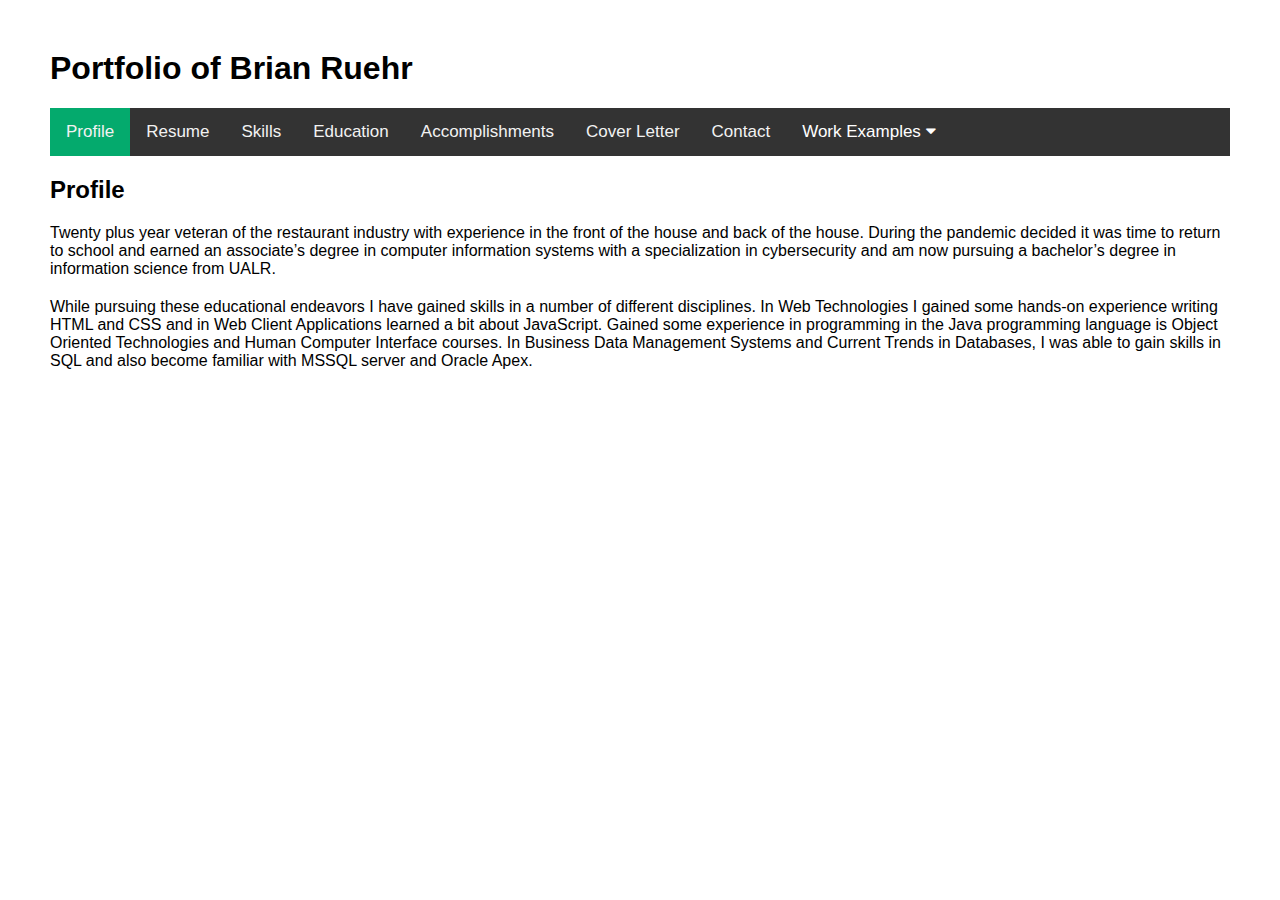
==== index.html @ 8a4c2b57 "upgrade" ====
<!DOCTYPE html>
<html>
<head>
    <meta charset="utf-8">
    <meta http-equiv="X-UA-Compatible" content="IE=edge,chrome=1">
    <title>Brian Ruehr - Information Science Portfolio</title>
    <meta name="description" content="E-Commerce and Information Technology Lectures">
    <meta name="keywords" content=" HTML, CSS, PHP ,JavaScript, Java, SQL">
    <meta name="author" content="Brian Ruehr">
    <meta name="viewport" content="width=device-width, initial-scale=1">
    <link rel="stylesheet" href="https://cdnjs.cloudflare.com/ajax/libs/font-awesome/4.7.0/css/font-awesome.min.css">
    <!-- See https://www.w3schools.com/howto/howto_js_responsive_navbar_dropdown.asp-->
<style>
body {margin:0;font-family:Arial}

.topnav {
  overflow: hidden;
  background-color: #333;
}

.topnav a {
  float: left;
  display: block;
  color: #f2f2f2;
  text-align: center;
  padding: 14px 16px;
  text-decoration: none;
  font-size: 17px;
}

.active {
  background-color: #04AA6D;
  color: white;
}

.topnav .icon {
  display: none;
}

.dropdown {
  float: left;
  overflow: hidden;
}

.dropdown .dropbtn {
  font-size: 17px;    
  border: none;
  outline: none;
  color: white;
  padding: 14px 16px;
  background-color: inherit;
  font-family: inherit;
  margin: 0;
}

.dropdown-content {
  display: none;
  position: absolute;
  background-color: #f9f9f9;
  min-width: 160px;
  box-shadow: 0px 8px 16px 0px rgba(0,0,0,0.2);
  z-index: 1;
}

.dropdown-content a {
  float: none;
  color: black;
  padding: 12px 16px;
  text-decoration: none;
  display: block;
  text-align: left;
}

.topnav a:hover, .dropdown:hover .dropbtn {
  background-color: #555;
  color: white;
}

.dropdown-content a:hover {
  background-color: #ddd;
  color: black;
}

.dropdown:hover .dropdown-content {
  display: block;
}

@media screen and (max-width: 600px) {
  .topnav a:not(:first-child), .dropdown .dropbtn {
    display: none;
  }
  .topnav a.icon {
    float: right;
    display: block;
  }
}

@media screen and (max-width: 600px) {
  .topnav.responsive {position: relative;}
  .topnav.responsive .icon {
    position: absolute;
    right: 0;
    top: 0;
  }
  .topnav.responsive a {
    float: none;
    display: block;
    text-align: left;
  }
  .topnav.responsive .dropdown {float: none;}
  .topnav.responsive .dropdown-content {position: relative;}
  .topnav.responsive .dropdown .dropbtn {
    display: block;
    width: 100%;
    text-align: left;
  }
}



body {
	font-family: "Trebuchet MS", Arial, Helvetica, sans-serif;
	/*background-color: #666;*/
	}

#container {
	margin-right: 50px;
	margin-left: 50px;
	margin-top: 50px;
	margin-bottom: 50px;
}

p {
	margin-bottom: 20px;
}

p.shift {
    margin-left: 30px;
}

.listmargin  {
	margin-bottom: 20px;
}	

.img-style-1 {
	float: left;
	margin-right: 10px;
    margin-bottom: 10px;
	padding: 5px;
	border: 1px solid #CCC;
}	



</style>
</head>
<body>
<div id="container">
    <h1>Portfolio of Brian Ruehr</h1>
    <div class="topnav" id="myTopnav">
        <a class="tablinks" onclick="openTab(event, 'Home')" class="active" id="defaultOpen">Profile</a>
        <a class="tablinks" onclick="openTab(event, 'Resume')">Resume</a>
        <a class="tablinks" onclick="openTab(event, 'Skills')">Skills</a>
        <a class="tablinks" onclick="openTab(event, 'Education')">Education</a>
        <a class="tablinks" onclick="openTab(event, 'Accomplishments')">Accomplishments</a>
        <a class="tablinks" onclick="openTab(event, 'CoverLetter')">Cover Letter</a>
        <a class="tablinks" onclick="openTab(event, 'Contact')">Contact</a>
        <div class="dropdown">
            <button class="dropbtn">Work Examples 
                <i class="fa fa-caret-down"></i>
            </button>
            <div class="dropdown-content">
                <a class="tablinks" onclick="openTab(event, 'Writing')">Writing Examples</a>
                <a class="tablinks" onclick="openTab(event, 'WebProject')">Web Project</a>
                <a class="tablinks" onclick="openTab(event, 'Database')">Database</a>
                <a class="tablinks" onclick="openTab(event, 'Programming')">Programming</a>
                <a class="tablinks" onclick="openTab(event, 'SoftSkills')">Soft Skills</a>
                <a class="tablinks" onclick="openTab(event, 'Capstone')">Capstone</a>
            </div>
        </div> 
        <a href="javascript:void(0);" style="font-size:15px;" class="icon" onclick="myFunction()">&#9776;</a>
    </div>


    <!-- Begin Home Section -->
    <div id="Home" class="tabcontent">
        <h2>Profile</h2>
        <p>Twenty plus year veteran of the restaurant industry with experience in the front of the house and back of the house. During the pandemic decided it was time to return to school and earned an associate’s degree in computer information systems with a specialization in cybersecurity and am now pursuing a bachelor’s degree in information science from UALR. </p>
        <p>While pursuing these educational endeavors I have gained skills in a number of different disciplines. In Web Technologies I gained some hands-on experience writing HTML and CSS and in Web Client Applications learned a bit about JavaScript. Gained some experience in programming in the Java programming language is Object Oriented Technologies and Human Computer Interface courses. In Business Data Management Systems and Current Trends in Databases, I was able to gain skills in SQL and also become familiar with MSSQL server and Oracle Apex.</p>
    </div>

    <!-- Begin Skills Section -->
    <div id="Skills" class="tabcontent">
        <h2>Skills</h2>
        <ul>
          <li>HTML</li>
          <li>CSS</li>
          <li>JavaScript</li>
          <li>Java</li>
          <li>SQL</li>
        </ul>
    </div>

    <!-- Begin Education Section -->
    <div id="Education" class="tabcontent">
        <h2>Education</h2>
        <h3>Bachelors Degree in Information Science (In progress)</h3>
        <p>University of Arkansas Little Rock<br>2801 S. University Ave.
          Little Rock, AR 72204</p>
        <h3>Associate of Applied Science in Computer Information Systems</h3>
        <p>University of Arkansas Pulaski Tecknical College<br>3000 West Scenic Drive
          North Little Rock, AR 72118</p>
        <h3>It/Cyber Fundamentals Program</h3>
        <p>The Forge Institue<br>124 W Capitol Ave, Ste 950, Little Rock, AR 72201</p>
    </div>

    <!-- Begin Accomplishments Section -->
    <div id="Accomplishments" class="tabcontent">
        <h2>Accomplishments</h2>
    </div>        
  
    <!-- Begin Skills Section -->
    <div id="Resume" class="tabcontent">
        <h2>Resume</h2>
        <p><a href="resources/Resume.BrianRuehr.pdf" target="_blank">View Resume (pdf)</a></p>
        <a href="resources/Resume.BrianRuehr.docx" target="_blank">Download Resume (docx)</a>
        
    </div>
    <!-- Begin Coverletter-->
    <div id="CoverLetter" class="tabcontent">
        <h2>Letter of Introduction</h2>
    </div>

    <!--Begin Contact-->
    <div id="Contact" class="tabcontent">
      <h2>Contact Me</h2>
    </div>

    <!-- Begin Writing Examples-->
    <div id="Writing" class="tabcontent">
        <h2>Writing Example 1</h2>
        <p>Research Paper from Compostion II:</p>
        <a href="resources/Research_Paper.BRuehr.pdf">Different Lenses</a>
        <h2>Writing Example 2</h2>
        <p>Essay from Intro to Motion Pictures:</p>
        <a href="resources/Essay ^N1 Moviemaking.pdf">The Filmaking Process behind Gozilla Minus One</a>
    </div>

    <!-- Begin Web Examples -->
    <div id="WebProject" class="tabcontent">
        <h2>Web Project 1</h2>
        <p>Here is a web project completed my Capstone 1 course.</p>
        <a href="web1/index.html">Web Project</a>

        <h2>Web Project 2</h2>
        <p>Here is a Web Project from my Web Technologies course.</p>
        <a href="https://bruehr.github.io/ifsc-1310/spacex%20final%20revised/index.html">Space-X Web Project</a>
    </div>

    <!-- Begin Database Examples -->
    <div id="Database" class="tabcontent">
        <h2>Database Project 1</h2>
        <h2>Database Project 2</h2>
    </div>

    <!-- Begin Programming Examples -->
    <div id="Programming" class="tabcontent">
        <h2>Programming Project 1</h2>        
        <a href="jsCalculator/index.html">Javascript Calculator</a>
        <h2>Programming Project 2</h2>
        <!--<a href="currency/index.html">Currency Value History</a> -->
    </div>

    <!-- Begin Soft Skills -->
    <div id="SoftSkills" class="tabcontent">
        <h2>Soft Skills Project 1</h2>
        <h2>Soft Skills Project 2</h2>
    </div>

    <!-- Begin Capstone Project -->
    <div id="Capstone" class="tabcontent">
        <h2>Capstone Project</h2>
    </div>
</div>

<script>
/* Click the default tab so that the profile is displayed */
document.getElementById("defaultOpen").click();

function myFunction() {
  var x = document.getElementById("myTopnav");
  if (x.className === "topnav") {
    x.className += " responsive";
  } else {
    x.className = "topnav";
  }
}

function openTab(evt, cityName) {
    var i, tabcontent, tablinks;
    tabcontent = document.getElementsByClassName("tabcontent");
    for (i = 0; i < tabcontent.length; i++) {
        tabcontent[i].style.display = "none";
    }
    tablinks = document.getElementsByClassName("tablinks");
    for (i = 0; i < tablinks.length; i++) {
        tablinks[i].className = tablinks[i].className.replace(" active", "");
    }
    document.getElementById(cityName).style.display = "block";
    evt.currentTarget.className += " active";
}
</script>
</body>
</html>
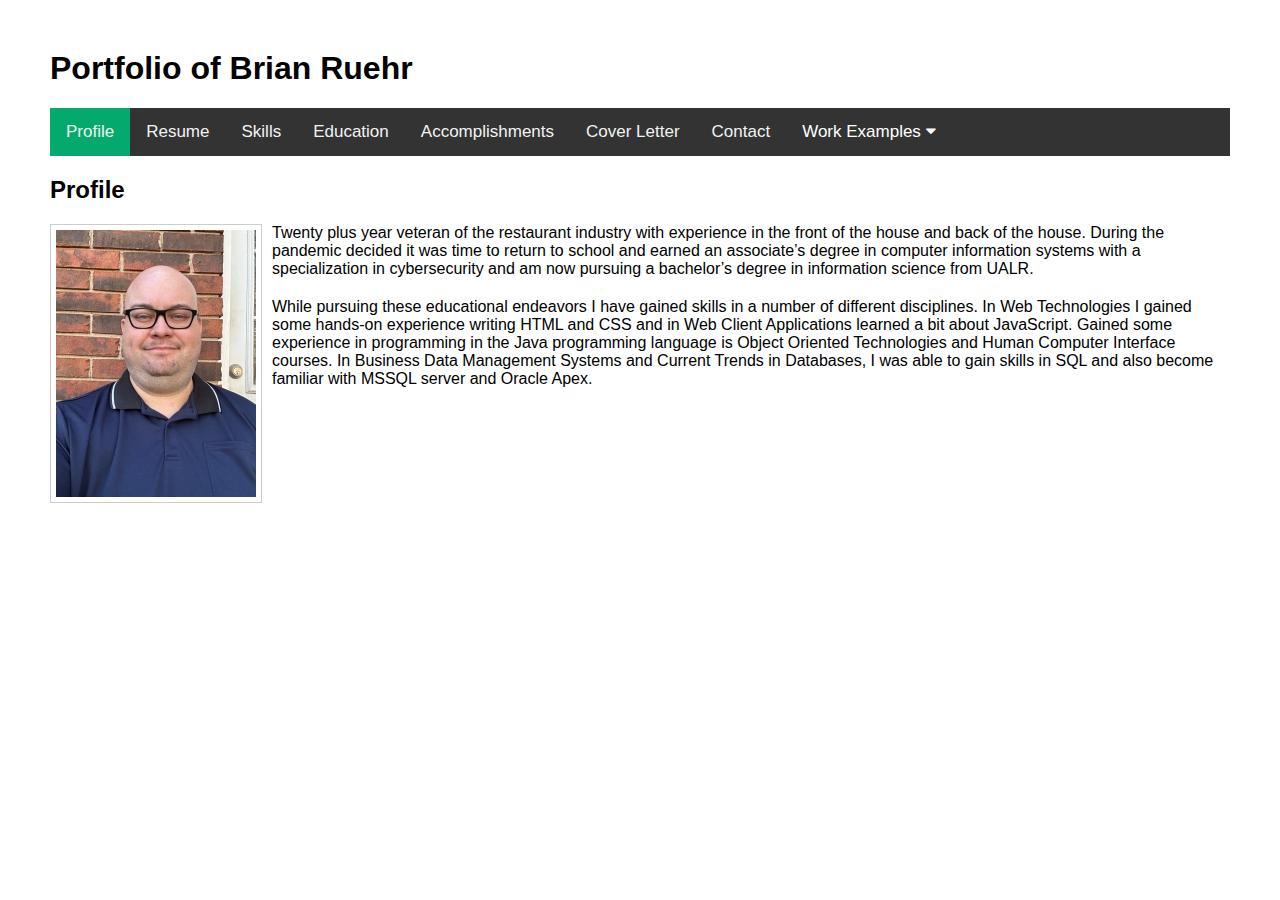
==== commit 35c53cb5: "update" ====
--- a/index.html
+++ b/index.html
@@ -185,7 +185,8 @@
     <!-- Begin Home Section -->
     <div id="Home" class="tabcontent">
         <h2>Profile</h2>
-        <p>Twenty plus year veteran of the restaurant industry with experience in the front of the house and back of the house. During the pandemic decided it was time to return to school and earned an associate’s degree in computer information systems with a specialization in cybersecurity and am now pursuing a bachelor’s degree in information science from UALR. </p>
+        <p><img class="img-style-1" src="resources/IMG_1116.jpg" alt="Photo of Brian Ruehr">
+          Twenty plus year veteran of the restaurant industry with experience in the front of the house and back of the house. During the pandemic decided it was time to return to school and earned an associate’s degree in computer information systems with a specialization in cybersecurity and am now pursuing a bachelor’s degree in information science from UALR. </p>
         <p>While pursuing these educational endeavors I have gained skills in a number of different disciplines. In Web Technologies I gained some hands-on experience writing HTML and CSS and in Web Client Applications learned a bit about JavaScript. Gained some experience in programming in the Java programming language is Object Oriented Technologies and Human Computer Interface courses. In Business Data Management Systems and Current Trends in Databases, I was able to gain skills in SQL and also become familiar with MSSQL server and Oracle Apex.</p>
     </div>
 
@@ -212,6 +213,102 @@
           North Little Rock, AR 72118</p>
         <h3>It/Cyber Fundamentals Program</h3>
         <p>The Forge Institue<br>124 W Capitol Ave, Ste 950, Little Rock, AR 72201</p>
+
+        <h2>Course Descriptions - Information Science Degree</h2>
+
+        <strong>BINS 4331 - Management of Information Resources</strong>
+        <p class="shift"> A study of a manager’s role and decisions
+              regarding information systems strategy, the management of information, technology operations, and
+              information systems projects within the organizational context of IT Audit and security. Dual listed in
+              the Graduate Catalog as BINS 5331</p>
+
+        
+
+        <strong>IFSC 1202 - Introduction to Object-oriented Technology (Python) </strong>
+        <p class="shift">An introduction to application development using an integrated development 
+              environment with an emphasis on understanding object- oriented programming. 
+              Topics covered include programming fundamentals (sequence, decision, and repetition), 
+              working with forms and controls, and manipulating user input and elementary files. This is a 
+              laboratory computer-based course with hands-on exercises.</p>
+
+        <strong>IFSC 1310 - Web Technologies (HTML/CSS/Javascript)</strong>
+        <p class="shift">This course is an introduction to client-side
+              technologies and standards-based web development. The course will cover the critical components of
+              any website. Core components include Structure, Content, Presentation, and Behavior with particular
+              attention paid to the design of a website.</p>
+
+        <strong>IFSC 2200 - Ethics in the Profession</strong>
+        <p class="shift">This course is a survey of ethics and its applications to Engineering,
+              Computing and Information Technology Professions. It has the twin objectives of (i) Studying
+              professional code of ethics and the responsibilities that they place on technology professionals (ii)
+              Investigating the background and implications of ethical concerns in the real-world professional
+              environment.</p>
+
+        <strong>IFSC 2300 - Object-oriented Technology (Java)</strong>
+        <p class="shift">Computer programming in Java. Language used to
+              implement applications that employ objects and demonstrate software development by refinement and
+              inheritance. Topics include data types, control structures, repetitive structures; data structures including
+              arrays, lists, queues, stacks, and trees; recursion and File I/O.</p>
+
+        <strong>IFSC 2305 - Computer Systems</strong>
+        <p class="shift">In-depth introduction to the components of a personal computer; topics
+              include number systems, identification and organization of CPU, memory, and peripherals; cache
+              technology; bus technology; upgrading, troubleshooting, and maintaining a personal computer.
+              Incorporates hands-on laboratory experiences.</p>
+
+       
+              
+        <strong>IFSC 2340 - Human Computer Interface (java)</strong>
+        <p class="shift">In-depth study of building user interfaces; user
+              requirements, design, aesthetics, and programming.</p>
+
+        <strong>IFSC 3300 - Web Client Applications (Javascript)</strong>
+        <p class="shift">A hands-on course focusing on the technologies and
+              concepts for creating dynamic and interactive web sites with a special emphasis on client-side
+              technologies. Topics will cover techniques such as how to build efficient and dynamic interactive user
+              interfaces, how to interface with data using standardized, portable formats, how to store/validate data
+              and how to make data more accessible to other applications.</p>
+
+        
+
+        <strong>IFSC 3320 - Database Concepts (Oracle)</strong>
+        <p class="shift">Offers an introduction to the fundamentals and use of
+              relational databases and focuses on four major topics: ER-diagram, relational algebra, SQL language and
+              Oracle.</p>
+
+        <strong>IFSC 3330 - Current Trends in Database Technology (Oracle)</strong>
+        <p class="shift">Current trends in database design and
+              management emphasizing typical applications in business, medicine, and science. Survey of modern
+              database technologies including object-related database technology, query processing and optimization,
+              transaction processing concepts, concurrency control techniques, database security and authorization,
+              data mining, data warehousing, and web search engine technology. Discussion of database management
+              and distributed database management issues.</p>
+
+        <strong>IFSC 3360 - System Analysis and Design</strong>
+        <p class="shift">Fundamental concepts of object-oriented software analysis and
+              design including requirements specification, analysis, and design of software; issues in software reuse,
+              software packaging, and software management.</p>
+
+        <strong>IFSC 4396/4398 - Capstone Project I/II</strong>
+        <p class="shift">Capstone course in which students do an analysis and design
+              proposal for an information system/technology project. At the end of the second semester, students
+              complete the design, implementation, documentation, and presentation of their project.</p>                    
+
+        
+
+     
+        
+        <strong>RHET 3326 - Technical Writing</strong>
+        <p class="shift">Intensive instruction in the theory and practice of technical communication. 
+              Emphasis on understanding audience, establishing a clear purpose, using technology, 
+              acquiring a sense of the profession, and developing strategies for successfully producing 
+              individual and collaborative documents. Practice writing genres such as reports, 
+              instructions, descriptions, specifications, and proposals.</p>
+
+        
+        
+
+        
     </div>
 
     <!-- Begin Accomplishments Section -->
@@ -222,9 +319,61 @@
     <!-- Begin Skills Section -->
     <div id="Resume" class="tabcontent">
         <h2>Resume</h2>
-        <p><a href="resources/Resume.BrianRuehr.pdf" target="_blank">View Resume (pdf)</a></p>
-        <a href="resources/Resume.BrianRuehr.docx" target="_blank">Download Resume (docx)</a>
-        
+        <p>Feel free to download my resume in  <a href="resources/Resume.BrianRuehr.docx" target="_blank">Microsoft Word</a> or <a href="resources/Resume.BrianRuehr.pdf" target="_blank">PDF</a></p>
+       
+        <header>
+          <h1>Brian Ruehr</h1>
+          <p>Maumelle, AR<br>
+          501-553-3521<br>
+          <a href="mailto:bruehr@gmail.com">bruehr@gmail.com</a></p>
+        </header>
+        
+        <section>
+          <h2>Professional Goals</h2>
+          <p>With a recently completed Associate’s degree in Computer Information Systems and ongoing studies in Information Science at the University of Arkansas at Little Rock, I am looking to transition away from the restaurant industry and into a career in information technology.</p>
+        </section>
+        
+        <section>
+          <h2>Education</h2>
+          <ul>
+            <li><strong>The University of Arkansas Little Rock</strong><br>
+              Bachelor’s degree in Information Science (Expected Graduation Fall 2025).</li>
+            <li><strong>The University of Arkansas Pulaski Technical College</strong><br>
+              Associate of Applied Science Computer Information Systems.</li>
+            <li><strong>The Forge Institute</strong><br>
+              Completed the IT/Cyber Fundamentals program.</li>
+          </ul>
+        </section>
+        
+        <section>
+          <h2>Certification</h2>
+          <ul>
+            <li>Computer Information System Certificate of Proficiency from the University of Arkansas Pulaski Technical College.</li>
+            <li>Certificate of Proficiency Cybersecurity from the University of Arkansas Pulaski Technical College.</li>
+            <li>Cybersecurity Technical Certificate from the University of Arkansas Pulaski Technical College.</li>
+            <li>Certified Information Technology & Cyber Professional from the Forge Institute.</li>
+          </ul>
+        </section>
+        
+        <section>
+          <h2>Skills</h2>
+          <ul>
+            <li>SQL, ERD, and Oracle</li>
+            <li>HTML, CSS, and some Javascript</li>
+            <li>Java</li>
+          </ul>
+        </section>
+        
+        <section>
+          <h2>Work History</h2>
+          <p>El Chico 1999-2010 (busser, server, bartender, kitchen)<br>
+          U.S. Pizza CO. 2010-Present (server, bartender)</p>
+          <ul>
+            <li>Working in restaurants has helped me to develop interpersonal skills like being able to communicate as well as listen and resolve any conflicts that can arise in a stressful situation.</li>
+            <li>I have been responsible for handling cash and credit card transactions accurately and responsibly.</li>
+            <li>Working in this industry has taught me valuable lessons about collaborating within a team to ensure the restaurant's success and meeting my own financial goals.</li>
+          </ul>
+        </section>
     </div>
     <!-- Begin Coverletter-->
     <div id="CoverLetter" class="tabcontent">
@@ -234,6 +383,12 @@
     <!--Begin Contact-->
     <div id="Contact" class="tabcontent">
       <h2>Contact Me</h2>
+      <ul>
+        <li>Phone: <a href="tel:+15015533521">(501) 553-3521</a></li>
+        <li>Email: <a href="mailto:bruehr@gmail.com">bruehr@gmail.com</a></li>
+        <li>Address: 200 Pine Forest Dr. A6, Maumelle, AR 72113</li>
+        <li>LinkedIn: <a href="https://www.linkedin.com/in/brian-ruehr" target="_blank">www.linkedin.com/in/brian-ruehr</a></li>
+    </ul>
     </div>
 
     <!-- Begin Writing Examples-->
@@ -268,7 +423,7 @@
         <h2>Programming Project 1</h2>        
         <a href="jsCalculator/index.html">Javascript Calculator</a>
         <h2>Programming Project 2</h2>
-        <!--<a href="currency/index.html">Currency Value History</a> -->
+        <a href="currency/index.html">Currency Value History</a>
     </div>
 
     <!-- Begin Soft Skills -->
